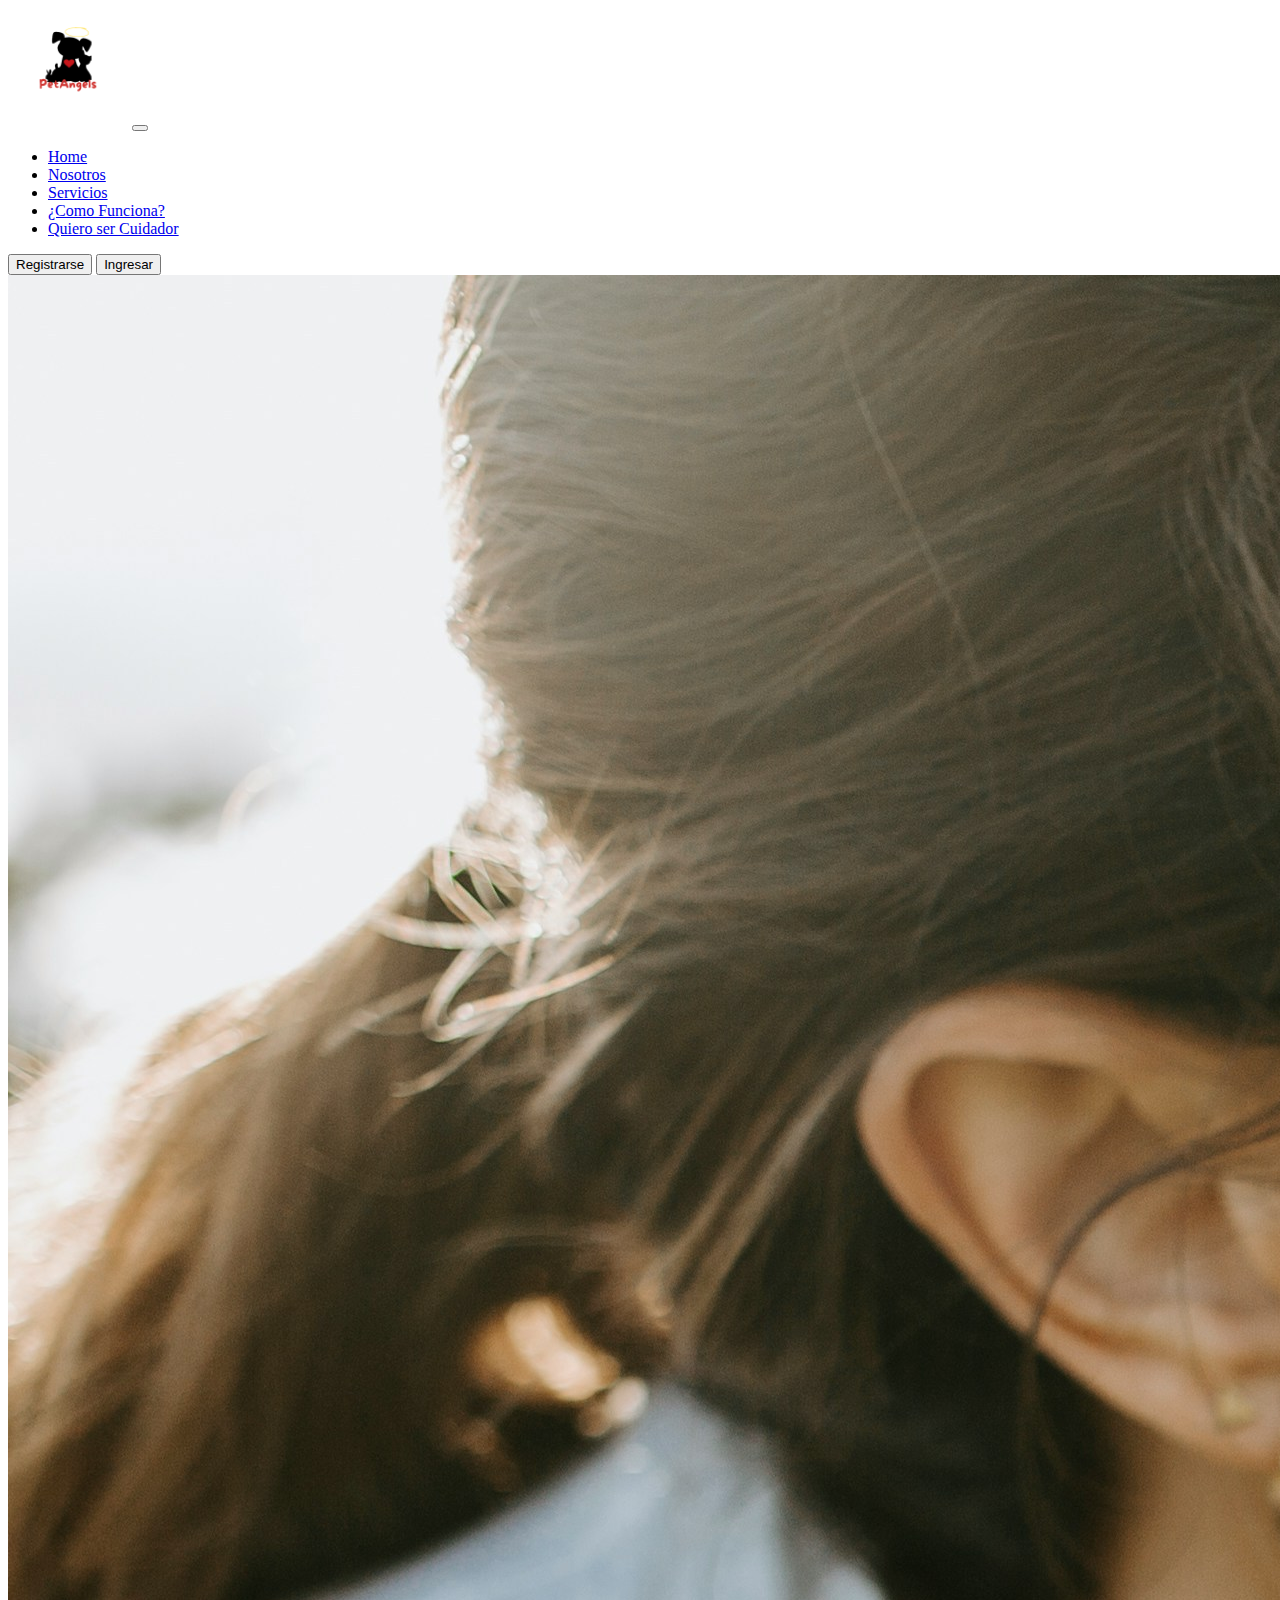
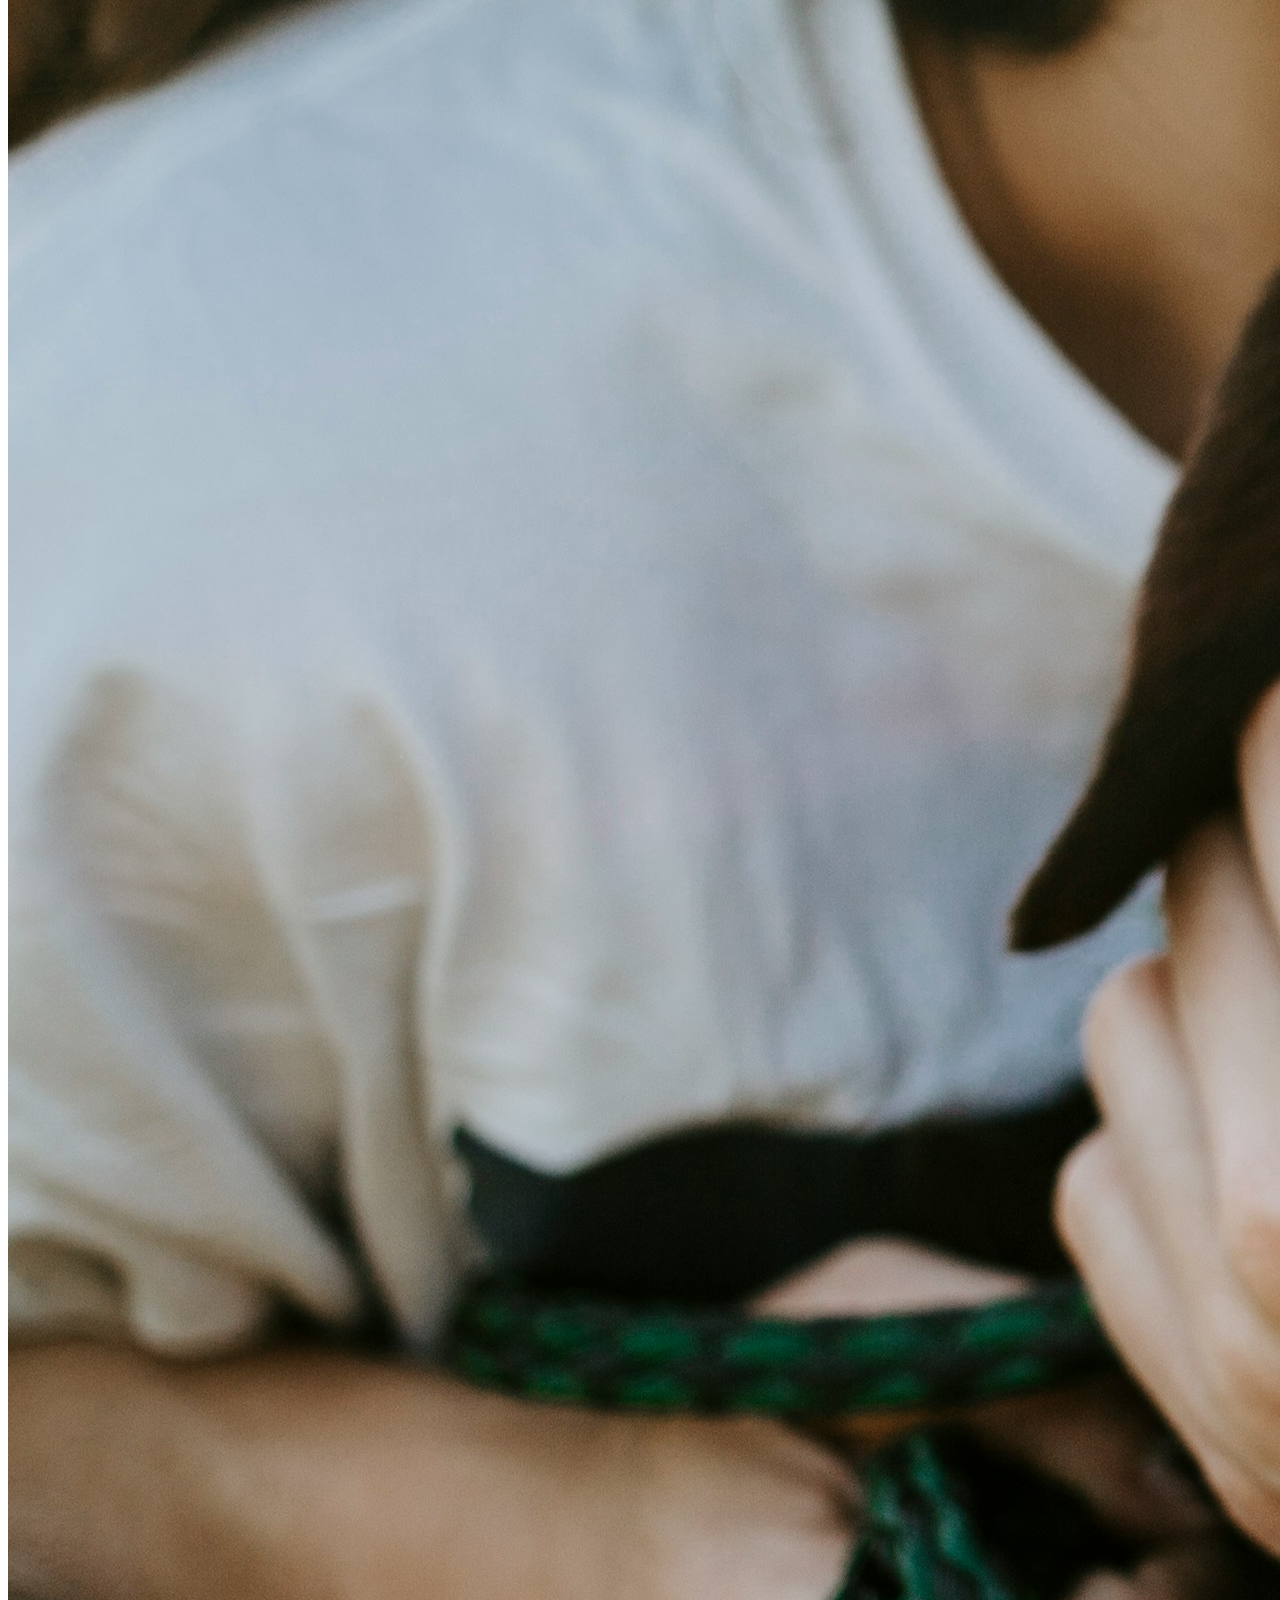
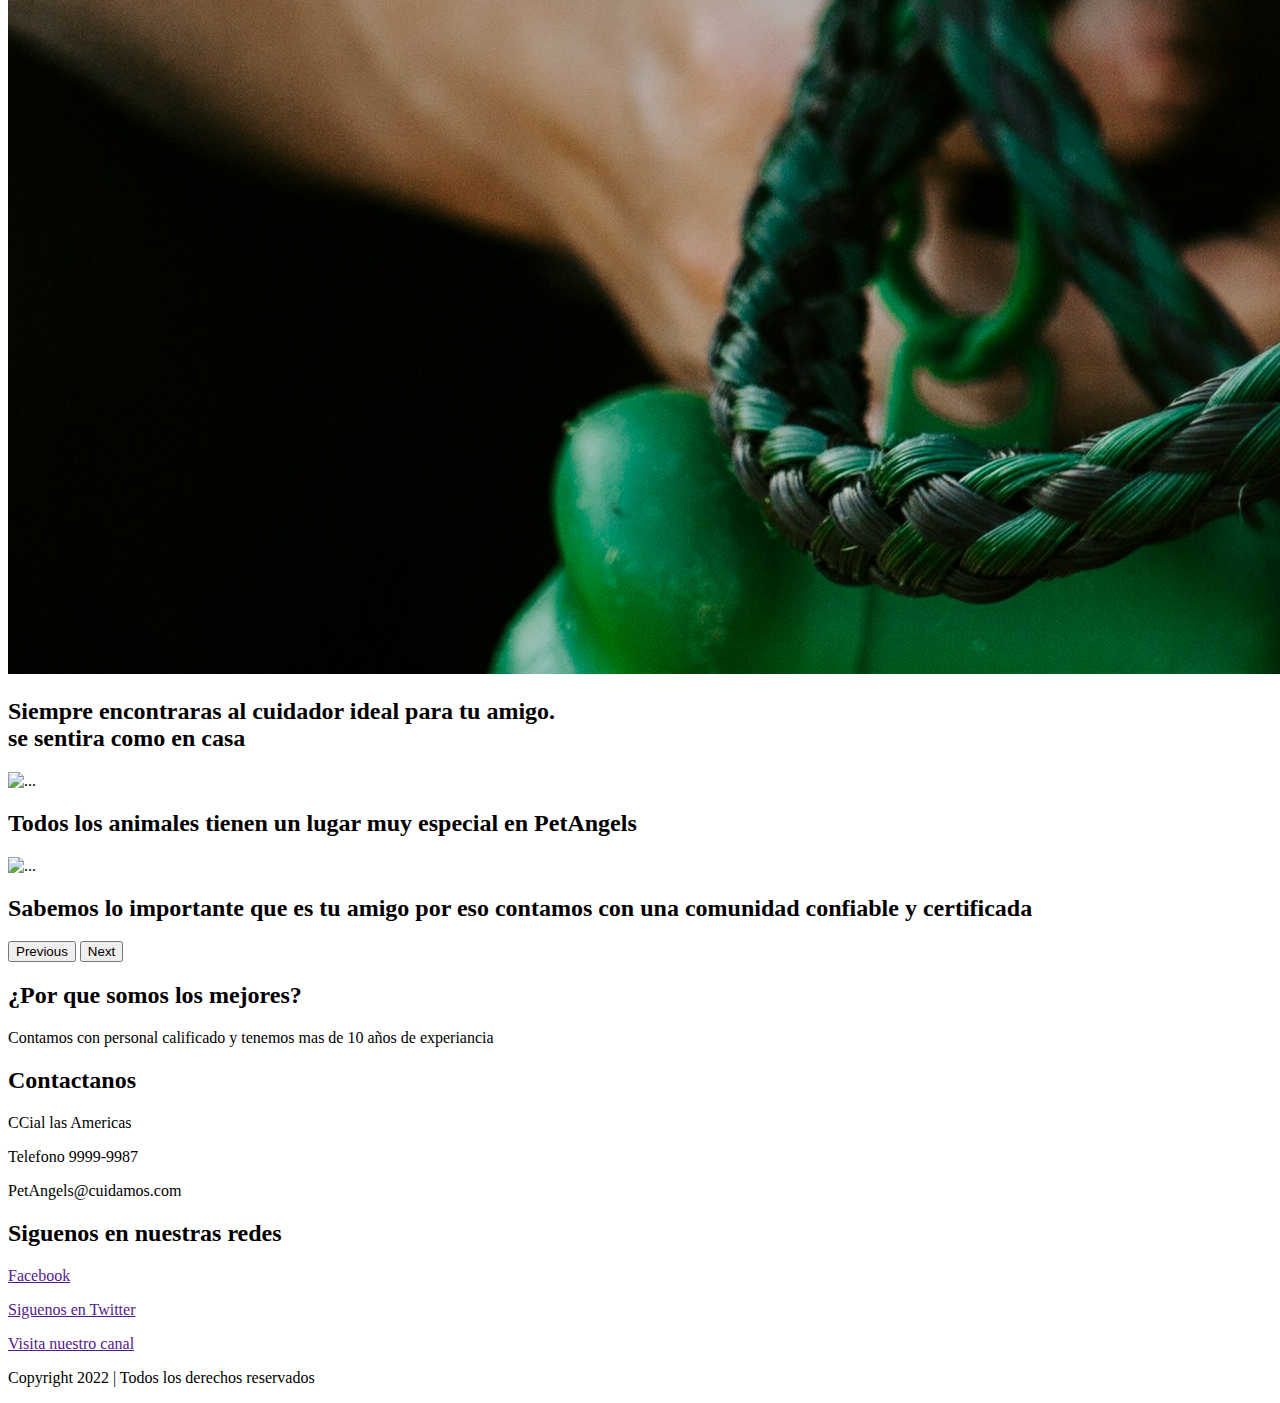
==== index.html @ fbccbae5 "actualizacion" ====
<!doctype html>
<html lang="en">
  <head>
    <meta charset="utf-8">
    <meta name="viewport" content="width=device-width, initial-scale=1">
    <title>PetAngels</title>
    <link href="https://cdn.jsdelivr.net/npm/bootstrap@5.3.2/dist/css/bootstrap.min.css" rel="stylesheet" integrity="sha384-T3c6CoIi6uLrA9TneNEoa7RxnatzjcDSCmG1MXxSR1GAsXEV/Dwwykc2MPK8M2HN" crossorigin="anonymous">
    <link href="https://file.myfontastic.com/3E5wdVxcivixeTpiFSJR28/icons.css" rel="stylesheet">
  </head>
  <body>    
    <nav class="navbar navbar-expand-lg bg-body-tertiary">
      <div class="container-fluid">
        <a class="navbar-brand" href="#"><img src="img/logo.png" alt="logo" width="120px"></a>
        <button class="navbar-toggler" type="button" data-bs-toggle="collapse" data-bs-target="#navbarSupportedContent" aria-controls="navbarSupportedContent" aria-expanded="false" aria-label="Toggle navigation">
          <span class="navbar-toggler-icon"></span>
        </button>
        <div class="collapse navbar-collapse" id="navbarSupportedContent">
          <ul class="navbar-nav me-auto mb-2 mb-lg-0">
            <li class="nav-item">
              <a class="nav-link active" aria-current="page" href="index.html">Home</a>
            </li>
            <li class="nav-item">
              <a class="nav-link active" aria-current="page" href="Nosotros.html">Nosotros</a>
            </li>
            <li class="nav-item">
              <a class="nav-link active" aria-current="page" href="servicios.html">Servicios</a>
            </li>
            <li class="nav-item">
              <a class="nav-link active" aria-current="page" href="Funciona.html">¿Como Funciona?</a>          
                         
            </li>
            <li class="nav-item">
              <a class="nav-link active" aria-current="page" href="Cuidador.html">Quiero ser Cuidador</a>
            </li>
          </ul>
          <form class="d-flex" role="search">
            <button class="btn btn-outline-success" type="submit">Registrarse</button>
            <button class="btn btn-outline-success" type="submit">Ingresar</button>
          </form>

        </div>
      </div>
    </nav>
    
    <div id="carouselExample" class="carousel slide">
      <div class="carousel-inner">
        <div class="carousel-item active">
          <img src="img/car_1.jpg" class="d-block w-100" alt="...">          
        </div>
        <div class="carousel-caption">
          <h2>Siempre encontraras al cuidador ideal para tu amigo.<br>
            se sentira como en casa</h2>          
        </div>
        <div class="carousel-item">
          <img src="car_2.png" class="d-block w-100" alt="...">
        </div>
        <div class="carousel-caption">
          <h2>Todos los animales tienen un lugar muy especial en PetAngels</h2>          
        </div>
        <div class="carousel-item">
          <img src="car_3.png" class="d-block w-100" alt="...">
        </div>
        <div class="carousel-caption">
          <h2>Sabemos lo importante que es tu amigo por eso contamos con una comunidad confiable y certificada</h2>          
        </div>
      </div>
      <button class="carousel-control-prev" type="button" data-bs-target="#carouselExample" data-bs-slide="prev">
        <span class="carousel-control-prev-icon" aria-hidden="true"></span>
        <span class="visually-hidden">Previous</span>
      </button>
      <button class="carousel-control-next" type="button" data-bs-target="#carouselExample" data-bs-slide="next">
        <span class="carousel-control-next-icon" aria-hidden="true"></span>
        <span class="visually-hidden">Next</span>
      </button>
    </div>
    <footer class= "main-footer">
      <div class="container container--flex">
      <div class="column column--33">
        <h2 class="column_title">¿Por que somos los mejores?</h2> 	   
        <p class="column_txt">Contamos con personal calificado y 
        tenemos mas de 10 años de experiancia </p>
      </div>
      <div class="column column--33">
        <h2 class="column_title">Contactanos</h2>
        <p class="column_txt">CCial las Americas</p>
        <p class="column_txt">Telefono 9999-9987</p>
        <p class="column_txt">PetAngels@cuidamos.com</p>		
      </div>
       <div class="column  column--33">
        <h2 class="column_title">Siguenos en nuestras redes</h2>
        <p class="column_txt"><a href="" class="icon-facebook">Facebook</a></p>
        <p class="column_txt"><a href="" class="icon-twitter">Siguenos en Twitter</a></p>
        <p class="column_txt"><a href="" class="icon-youtobe">Visita nuestro canal</a></p>    
       </div>
       <p class="copy">Copyright 2022 | Todos los derechos reservados</p>
      </div>
    </footer>
    <script src="https://cdn.jsdelivr.net/npm/bootstrap@5.3.2/dist/js/bootstrap.bundle.min.js" integrity="sha384-C6RzsynM9kWDrMNeT87bh95OGNyZPhcTNXj1NW7RuBCsyN/o0jlpcV8Qyq46cDfL" crossorigin="anonymous"></script>
  </body>
</html>
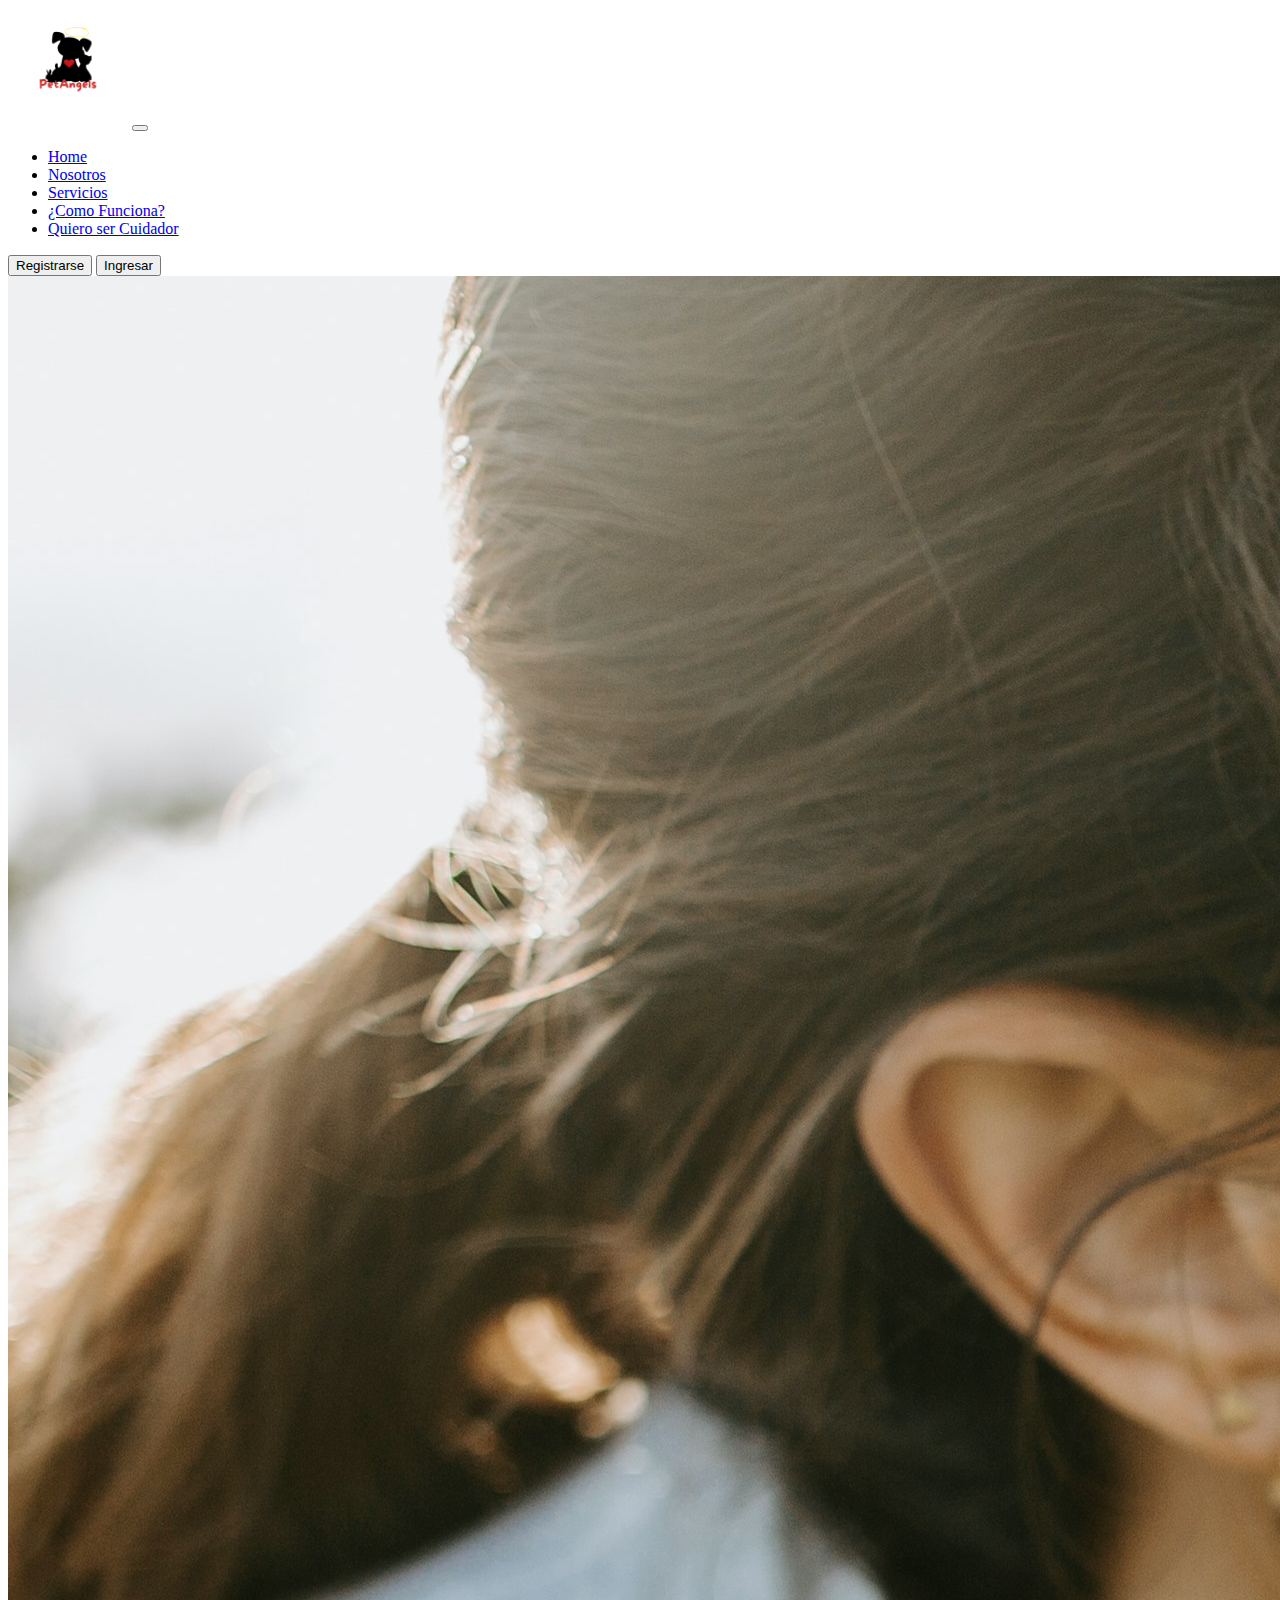
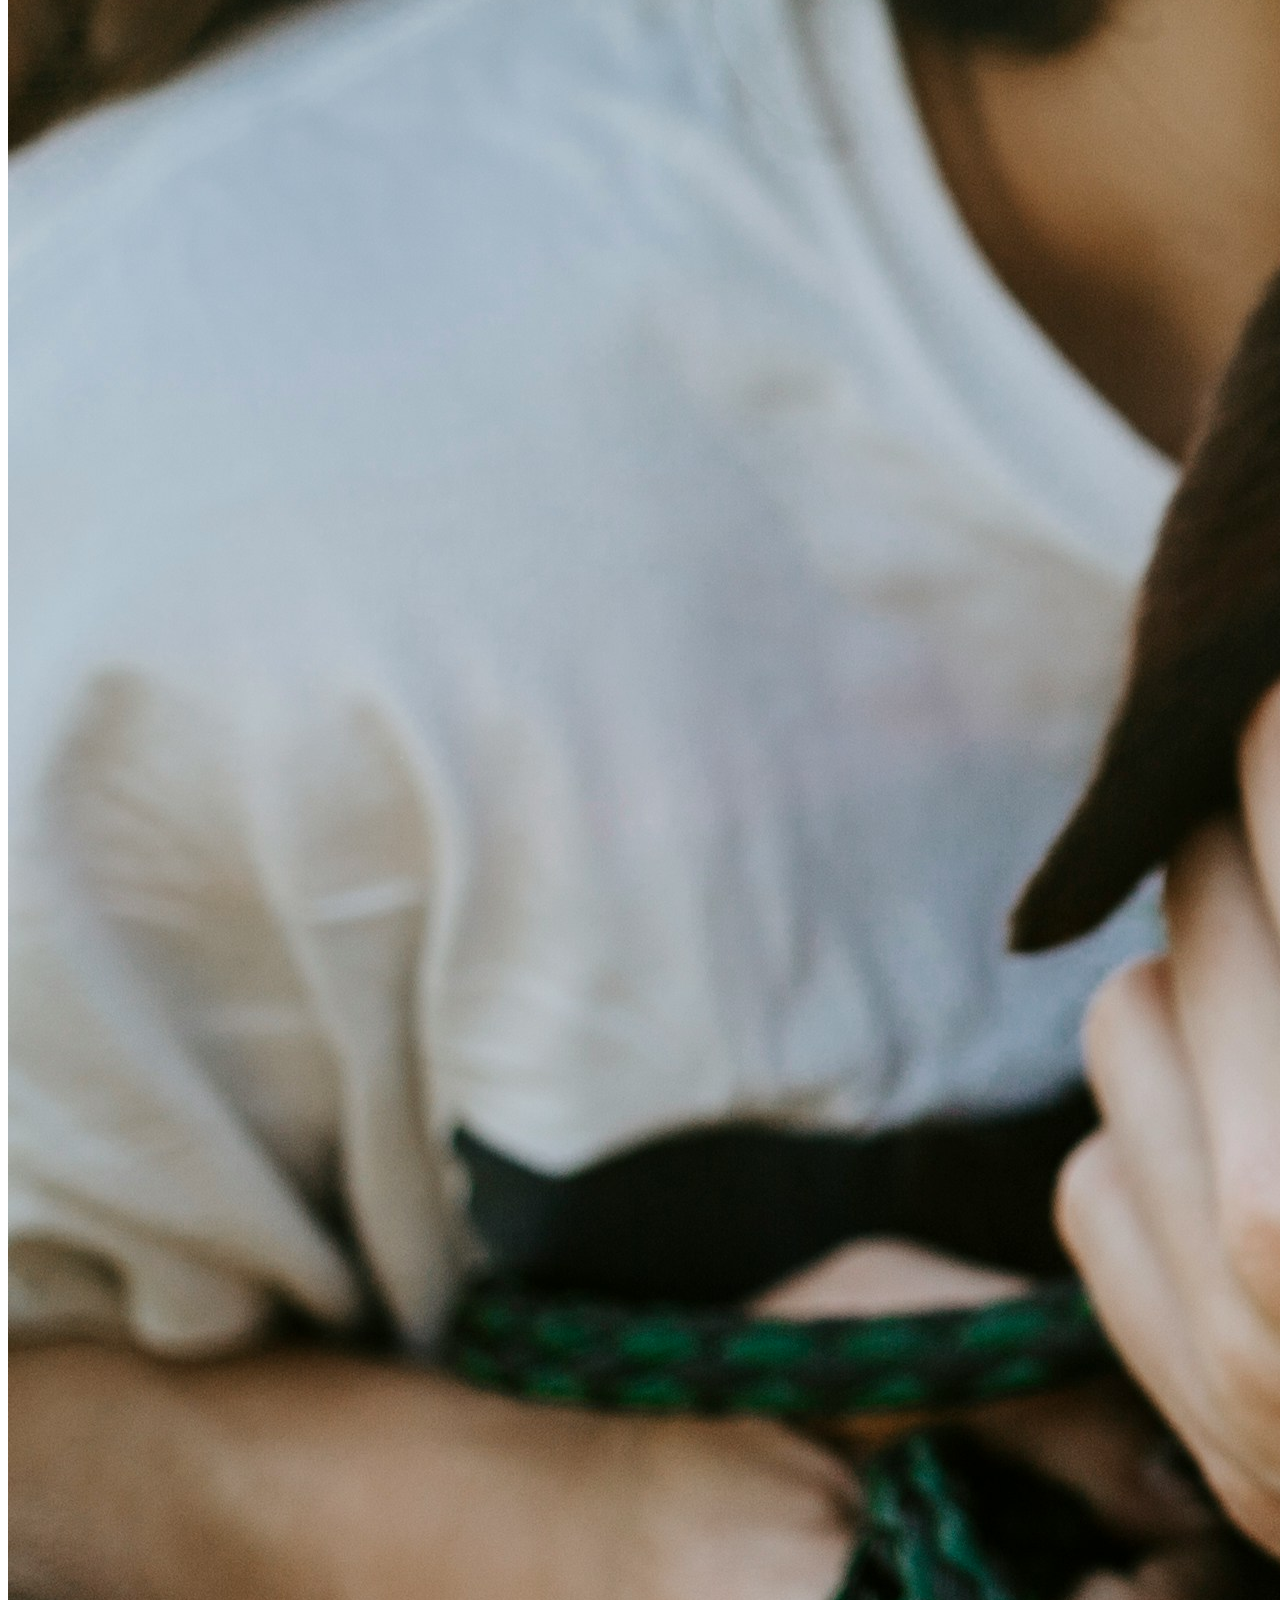
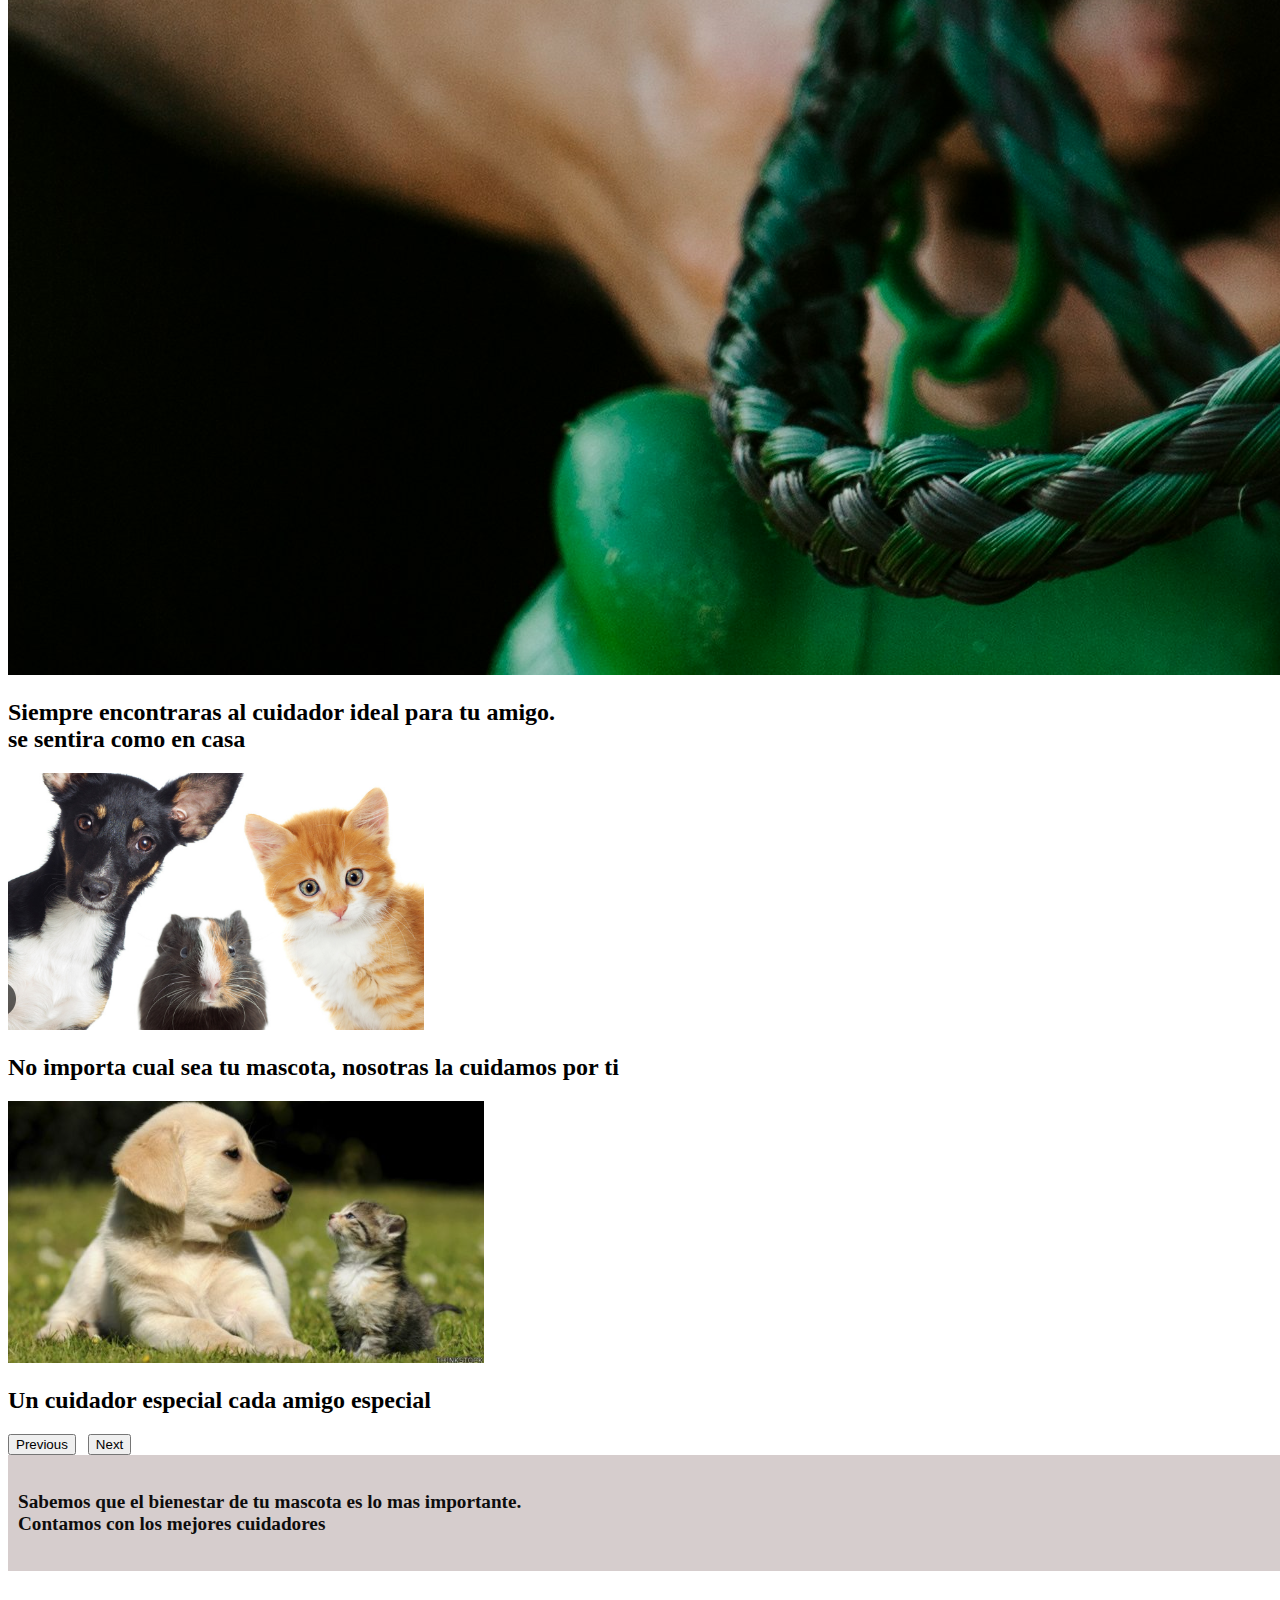
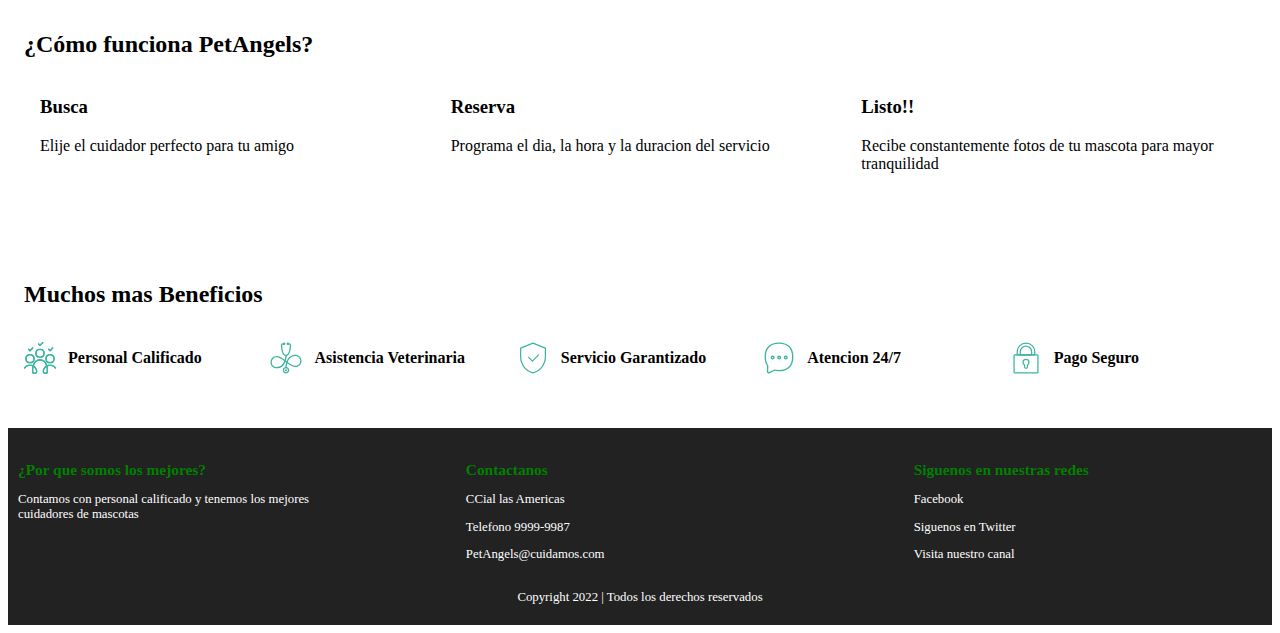
==== commit 0cf8658e: "6dic/2023" ====
--- a/index.html
+++ b/index.html
@@ -6,6 +6,11 @@
     <title>PetAngels</title>
     <link href="https://cdn.jsdelivr.net/npm/bootstrap@5.3.2/dist/css/bootstrap.min.css" rel="stylesheet" integrity="sha384-T3c6CoIi6uLrA9TneNEoa7RxnatzjcDSCmG1MXxSR1GAsXEV/Dwwykc2MPK8M2HN" crossorigin="anonymous">
     <link href="https://file.myfontastic.com/3E5wdVxcivixeTpiFSJR28/icons.css" rel="stylesheet">
+    <link rel="stylesheet"  href="css/estilos.css">
+    
+    
+    
+  
   </head>
   <body>    
     <nav class="navbar navbar-expand-lg bg-body-tertiary">
@@ -20,17 +25,17 @@
               <a class="nav-link active" aria-current="page" href="index.html">Home</a>
             </li>
             <li class="nav-item">
-              <a class="nav-link active" aria-current="page" href="Nosotros.html">Nosotros</a>
+              <a class="nav-link active" aria-current="page" href="./views/Nosotros.html">Nosotros</a>
             </li>
             <li class="nav-item">
-              <a class="nav-link active" aria-current="page" href="servicios.html">Servicios</a>
+              <a class="nav-link active" aria-current="page" href="./views/servicios.html">Servicios</a>
             </li>
             <li class="nav-item">
-              <a class="nav-link active" aria-current="page" href="Funciona.html">¿Como Funciona?</a>          
+              <a class="nav-link active" aria-current="page" href="./views/Funciona.html">¿Como Funciona?</a>          
                          
             </li>
             <li class="nav-item">
-              <a class="nav-link active" aria-current="page" href="Cuidador.html">Quiero ser Cuidador</a>
+              <a class="nav-link active" aria-current="page" href="./views/Cuidador.html">Quiero ser Cuidador</a>
             </li>
           </ul>
           <form class="d-flex" role="search">
@@ -51,34 +56,93 @@
           <h2>Siempre encontraras al cuidador ideal para tu amigo.<br>
             se sentira como en casa</h2>          
         </div>
+        <div class="carousel-item ">
+          <img src="img/car_2.png" class="d-block w-100" alt="...">
+        
+        <div class="carousel-caption">
+          <h2>No importa cual sea tu mascota, nosotras la cuidamos por ti</h2>          
+        </div> 
+        </div>               
         <div class="carousel-item">
-          <img src="car_2.png" class="d-block w-100" alt="...">
+          <img src="img/car_3.png" class="d-block w-100" alt="...">
+        
+        <div class="carousel-caption">
+          <h2>Un cuidador especial cada amigo especial</h2>          
         </div>
-        <div class="carousel-caption">
-          <h2>Todos los animales tienen un lugar muy especial en PetAngels</h2>          
-        </div>
-        <div class="carousel-item">
-          <img src="car_3.png" class="d-block w-100" alt="...">
-        </div>
-        <div class="carousel-caption">
-          <h2>Sabemos lo importante que es tu amigo por eso contamos con una comunidad confiable y certificada</h2>          
-        </div>
+       </div>
       </div>
       <button class="carousel-control-prev" type="button" data-bs-target="#carouselExample" data-bs-slide="prev">
         <span class="carousel-control-prev-icon" aria-hidden="true"></span>
         <span class="visually-hidden">Previous</span>
-      </button>
+      </button> &nbsp;    
       <button class="carousel-control-next" type="button" data-bs-target="#carouselExample" data-bs-slide="next">
         <span class="carousel-control-next-icon" aria-hidden="true"></span>
         <span class="visually-hidden">Next</span>
       </button>
     </div>
+    <section class="group group--color">
+      <div class="container">
+        <h2 class="main_title">Sabemos que el bienestar de tu mascota es lo mas importante.<br>
+        Contamos con los mejores cuidadores</h2>    
+          
+        </div>
+    </section> 
+    <div class="sc-bdnxRM iMaMwB"><h2 class="sc-bdnxRM jEgUdf">¿Cómo funciona PetAngels?</h2>
+      <div class="sc-bdnxRM sc-gtsrHT hSZBRU gfuSqG"><div width="1,0.3333333333333333" class="sc-bdnxRM sc-gtsrHT gCXhVM gfuSqG">
+        <div class="sc-bdnxRM sc-gtsrHT fzUdiI gfuSqG"><div font-size="7" class="sc-bdnxRM bhPxOr">
+          <div font-size="5" color="inuOrange" class="sc-bdnxRM lfSKOQ"></div>
+        </div>
+        <div class="sc-bdnxRM cqTHxz"><h3 class="sc-bdnxRM cDexFf">Busca</h3>
+         <p class="sc-bdnxRM fzUdiI">Elije el cuidador perfecto para tu amigo</p>
+        </div>
+      </div>
+    </div>
+    <div width="1,0.3333333333333333" class="sc-bdnxRM sc-gtsrHT gCXhVM gfuSqG">
+      <div class="sc-bdnxRM sc-gtsrHT fzUdiI gfuSqG">
+        <div font-size="7" class="sc-bdnxRM bhPxOr">
+          <div font-size="5" color="inuOrange" class="sc-bdnxRM lfSKOQ">            
+          </div>
+        </div>
+        <div class="sc-bdnxRM cqTHxz"><h3 class="sc-bdnxRM cDexFf">Reserva</h3>
+          <p class="sc-bdnxRM fzUdiI">Programa el dia, la hora y la duracion del servicio</p>
+        </div>
+      </div>
+    </div>
+    <div width="1,0.3333333333333333" class="sc-bdnxRM sc-gtsrHT gCXhVM gfuSqG">
+      <div class="sc-bdnxRM sc-gtsrHT fzUdiI gfuSqG"><div font-size="7" class="sc-bdnxRM bhPxOr">
+        <div font-size="5" color="inuOrange" class="sc-bdnxRM lfSKOQ"></div></div><div class="sc-bdnxRM cqTHxz"><h3 class="sc-bdnxRM cDexFf">Listo!!</h3>
+          <p class="sc-bdnxRM fzUdiI">Recibe constantemente fotos de tu mascota para mayor tranquilidad</p>
+        </div>
+      </div>
+    </div>
+  </div>
+</div>
+  <div class="sc-bdnxRM jWQmot"><h2 class="sc-bdnxRM jEgUdf">Muchos mas Beneficios</h2>
+    <div class="sc-bdnxRM sc-gtsrHT hZapET gfuSqG"><div class="sc-bdnxRM sc-gtsrHT dcZKBK gfuSqG">
+      <div class="sc-bdnxRM sc-gtsrHT gWIPRJ gfuSqG"><svg width="1em" height="1em" viewBox="0 0 48 48" 
+        xmlns="http://www.w3.org/2000/svg" xmlns:xlink="http://www.w3.org/1999/xlink" color="#3CB4A0" font-size="32">
+        <defs><path d="M36.343 11.707a1 1 0 011.414-1.414l1.293 1.293 3.293-3.293a1 1 0 011.414 1.414l-4 4a.999.999 0 01-1.414 0l-2-2zM44.05 25c0 1.697-.434 2.975-1.288 3.8-.827.796-2.076 1.2-3.712 1.2-1.636 0-2.885-.404-3.712-1.2-.855-.825-1.288-2.103-1.288-3.8 0-1.697.433-2.975 1.288-3.8.827-.796 2.075-1.2 3.712-1.2 1.636 0 2.885.404 3.712 1.2.854.825 1.288 2.103 1.288 3.8zm-10.1-5.24c-1.26 1.216-1.9 2.979-1.9 5.24 0 2.26.64 4.024 1.9 5.24 1.213 1.167 2.928 1.76 5.1 1.76 2.171 0 3.887-.593 5.1-1.76 1.26-1.216 1.9-2.98 1.9-5.24 0-2.261-.64-4.024-1.9-5.24-1.213-1.167-2.929-1.76-5.1-1.76-2.172 0-3.887.593-5.1 1.76zM8.294 13.708l-2-2a1 1 0 011.414-1.414L9 11.586l3.293-3.293a1 1 0 011.414 1.414l-4 4a.997.997 0 01-1.414 0zM5.29 21.2C6.115 20.404 7.364 20 9 20c1.637 0 2.885.404 3.712 1.2.855.825 1.288 2.103 1.288 3.8 0 1.697-.433 2.975-1.288 3.8-.827.796-2.075 1.2-3.712 1.2-1.636 0-2.885-.404-3.711-1.2C4.434 27.974 4 26.696 4 25c0-1.697.434-2.975 1.289-3.8zM2 25c0 2.26.64 4.024 1.9 5.24C5.114 31.406 6.829 32 9 32c2.172 0 3.887-.593 5.1-1.76C15.36 29.023 16 27.26 16 25c0-2.261-.64-4.024-1.9-5.24C12.888 18.594 11.172 18 9 18c-2.172 0-3.887.593-5.1 1.76C2.64 20.977 2 22.74 2 25zM23.293 5.707l-2-2a1 1 0 011.414-1.414L24 3.586 27.293.293a1 1 0 111.414 1.414l-4 4a.996.996 0 01-1.414 0zm-3.004 7.494C21.115 12.404 22.364 12 24 12c1.636 0 2.885.404 3.712 1.2.855.824 1.288 2.103 1.288 3.8 0 1.697-.433 2.976-1.288 3.8-.827.796-2.076 1.2-3.712 1.2-1.636 0-2.885-.404-3.711-1.2C19.433 19.974 19 18.696 19 17c0-1.697.433-2.976 1.289-3.8zM17 17c0 2.261.64 4.024 1.9 5.24C20.112 23.407 21.828 24 24 24c2.172 0 3.887-.592 5.1-1.76C30.36 21.023 31 19.26 31 17s-.64-4.024-1.9-5.24C27.887 10.593 26.172 10 24 10c-2.172 0-3.888.592-5.1 1.76C17.64 12.977 17 14.74 17 17zm17.01 26.854A.968.968 0 0034 44c0 1.103-.897 2-2 2s-2-.897-2-2c0-2.076 1.01-4.058 3.086-6.059.142-.138.293-.269.45-.392.506 2.363.696 4.801.475 6.305zM18 44c0 1.103-.897 2-2 2s-2-.897-2-2a.968.968 0 00-.01-.146c-.222-1.504-.032-3.942.474-6.305.157.123.308.254.45.392C16.992 39.942 18 41.924 18 44zm28.302-7.5C44.58 34.842 42.124 34 39 34c-1.557 0-2.948.209-4.164.624-.798-2.529-1.985-4.858-3.594-6.177C29.232 26.8 26.863 26 24 26c-2.863 0-5.232.8-7.242 2.447-1.61 1.319-2.796 3.648-3.594 6.177C11.948 34.209 10.557 34 9 34c-3.124 0-5.58.841-7.302 2.5-.622.6-1.21 1.354-1.575 2.019a1 1 0 001.754.962c.269-.49.732-1.08 1.209-1.54C4.422 36.653 6.412 36 9 36c1.386 0 2.601.187 3.636.56-.678 2.895-.874 5.784-.635 7.516A4.005 4.005 0 0016 48c2.205 0 4-1.794 4-4 0-2.611-1.245-5.134-3.699-7.5a7.887 7.887 0 00-1.307-1.016c.779-2.561 1.86-4.53 3.03-5.49C19.665 28.652 21.619 28 24 28c2.383 0 4.337.652 5.975 1.994 1.17.96 2.251 2.929 3.03 5.49-.474.295-.91.634-1.307 1.017C29.244 38.866 28 41.389 28 44c0 2.206 1.794 4 4 4a4.004 4.004 0 004-3.924c.238-1.732.042-4.621-.635-7.517C36.399 36.187 37.614 36 39 36c2.588 0 4.578.654 5.914 1.942.477.46.94 1.05 1.21 1.54a1 1 0 101.753-.962c-.365-.665-.953-1.42-1.575-2.018z" id="verified_svg__a">
+
+        </path></defs><g fill="none" fill-rule="evenodd"><mask id="verified_svg__b" fill="#fff"><use xlink:href="#verified_svg__a"></use></mask><use fill="#3CB4A0" xlink:href="#verified_svg__a"></use><g mask="url(#verified_svg__b)" fill="#3CB4A0"><path d="M0 0h48v47.892H0z"></path></g></g></svg></div><h4 class="sc-bdnxRM hviddG">Personal Calificado</h4></div><div class="sc-bdnxRM sc-gtsrHT dcZKBK gfuSqG"><div class="sc-bdnxRM sc-gtsrHT gWIPRJ gfuSqG"><svg id="vet_svg__a" xmlns="http://www.w3.org/2000/svg" viewBox="0 0 200 200" width="1em" height="1em" color="#3CB4A0" font-size="32"><defs><style>.vet_svg__b{fill:currentColor}
+
+        </style></defs><path class="vet_svg__b" d="M93.95 176.63c0 3.34 2.71 6.05 6.05 6.05s6.05-2.71 6.05-6.05-2.71-6.05-6.05-6.05-6.05 2.71-6.05 6.05"></path><path class="vet_svg__b" d="M158.48 148.4c-13.09 0-30.4-11.18-47.86-23.56.15-.4.3-.81.45-1.21 9.04-23.7 24.99-35.72 47.4-35.72 16.68 0 30.25 13.57 30.25 30.25s-13.57 30.25-30.25 30.25m-46.38 28.23c0 6.67-5.43 12.1-12.1 12.1s-12.1-5.43-12.1-12.1 5.43-12.1 12.1-12.1 12.1 5.43 12.1 12.1m-23.18-55.89c-9.04 23.7-24.99 35.72-47.4 35.72-16.68 0-30.25-13.57-30.25-30.25 0-7.98 3.24-15.57 9.13-21.37 5.73-5.65 13.43-8.88 21.12-8.88 13.09 0 30.4 11.18 47.85 23.56-.15.4-.3.81-.45 1.21m69.56-40.91c-25.48 0-44.36 13.87-54.64 40.14-.5-.36-.99-.71-1.48-1.07-1.16-.83-2.31-1.66-3.46-2.49 3.65-12.17 4.7-23.32 5.01-28.88 10.12-1.86 17.65-11.14 22.41-27.67 4.05-14.05 5.21-30.25 5.84-38.96l.09-1.29c0-.1.01-.2.01-.29 0-6.67-5.43-12.1-12.1-12.1h-1.09c-1.4-2.41-4-4.03-6.97-4.03-4.45 0-8.07 3.62-8.07 8.07s3.62 8.07 8.07 8.07c2.98 0 5.58-1.63 6.97-4.03h1.09c2.18 0 3.97 1.74 4.03 3.91l-.08 1.12c-1.06 14.72-4.28 59.49-24.12 59.49-19.83 0-23.06-44.78-24.12-59.49l-.08-1.12a4.033 4.033 0 014.03-3.91h1.09c1.4 2.41 4 4.03 6.97 4.03 4.45 0 8.07-3.62 8.07-8.07s-3.62-8.07-8.07-8.07c-2.98 0-5.58 1.63-6.97 4.03h-1.09c-6.67 0-12.1 5.43-12.1 12.1 0 .1 0 .2.01.29l.09 1.29c.63 8.71 1.79 24.91 5.84 38.96 4.72 16.39 12.16 25.65 22.15 27.62-.29 4.82-1.18 13.91-3.9 23.95-18.27-12.88-35.46-23.55-50.41-23.55-20.77 0-38.32 17.55-38.32 38.31 0 21.13 17.19 38.31 38.32 38.31 25.48 0 44.36-13.87 54.64-40.14.49.36.99.71 1.48 1.07 1.16.83 2.31 1.66 3.46 2.49-3.65 12.19-4.71 23.36-5.01 28.91-9.25 1.83-16.25 10-16.25 19.78 0 11.12 9.05 20.17 20.17 20.17 11.12 0 20.17-9.05 20.17-20.17 0-9.69-6.87-17.8-15.99-19.73.29-4.82 1.18-13.92 3.9-23.99 18.27 12.88 35.46 23.55 50.41 23.55 21.13 0 38.31-17.19 38.31-38.32s-17.19-38.31-38.31-38.31"></path></svg></div><h4 class="sc-bdnxRM hviddG">Asistencia Veterinaria</h4></div>
+        <div class="sc-bdnxRM sc-gtsrHT dcZKBK gfuSqG"><div class="sc-bdnxRM sc-gtsrHT gWIPRJ gfuSqG"><svg id="cancellation_svg__a" xmlns="http://www.w3.org/2000/svg" viewBox="0 0 200 200" width="1em" height="1em" color="#3CB4A0" font-size="32"><defs><style>.cancellation_svg__b{fill:none;stroke:currentColor;stroke-linecap:round;stroke-linejoin:round;stroke-width:7.49px}</style></defs><path class="cancellation_svg__b" d="M177.35 38.12v54.81c0 48.06-32.87 88.44-77.35 99.88-44.48-11.45-77.35-51.83-77.35-99.88V38.12L100 7.18l77.35 30.94z"></path><path class="cancellation_svg__b" d="M96.13 119.41s-.04 0-.05-.02l-23.2-23.2s-.03-.08 0-.11.08-.03.11 0l23.15 23.15 38.62-38.62s.08-.03.11 0 .03.08 0 .11L96.2 119.39s-.04.02-.05.02z"></path></svg></div><h4 class="sc-bdnxRM hviddG">Servicio Garantizado</h4>
+      </div><div class="sc-bdnxRM sc-gtsrHT dcZKBK gfuSqG"><div class="sc-bdnxRM sc-gtsrHT gWIPRJ gfuSqG"><svg id="support_svg__a" xmlns="http://www.w3.org/2000/svg" viewBox="0 0 200 200" width="1em" height="1em"
+           color="#3CB4A0" font-size="32"><defs><style>.support_svg__b{fill:currentColor}</style></defs><path class="support_svg__b" d="M36.19 197.05c-2.08 0-4.16-.55-6.05-1.64-3.79-2.19-6.05-6.11-6.05-10.49v-.12l1-35.62C15.02 134.52 9.92 115.63 9.92 93.02c0-28.92 8.28-51.57 24.6-67.3C50.2 10.61 72.23 2.95 100 2.95s49.8 7.66 65.48 22.77c16.32 15.73 24.6 38.38 24.6 67.3s-8.28 51.57-24.6 67.3C149.8 175.43 127.77 183.1 100 183.1c-9.9 0-19.18-.99-27.61-2.95l-30.25 15.32a12.132 12.132 0 01-5.95 1.58zm-3.74-12.08c.02 1.92 1.31 2.87 1.87 3.19.56.32 2.05.97 3.74 0l.2-.11 33.1-16.76 1.51.38c8.18 2.03 17.31 3.07 27.12 3.07 25.53 0 45.6-6.88 59.67-20.44 14.62-14.09 22.04-34.71 22.04-61.28s-7.41-47.18-22.04-61.28c-14.07-13.56-34.14-20.43-59.67-20.43s-45.61 6.87-59.67 20.43c-14.63 14.1-22.04 34.72-22.04 61.28 0 21.44 4.85 39.09 14.42 52.46l.82 1.15-1.08 38.35z"></path><path class="support_svg__b" d="M101.16 109.41c-6.83 0-12.38-5.55-12.38-12.38s5.55-12.38 12.38-12.38 12.38 5.55 12.38 12.38-5.55 12.38-12.38 12.38zm0-16.39c-2.21 0-4.01 1.8-4.01 4.01s1.8 4.01 4.01 4.01 4.01-1.8 4.01-4.01-1.8-4.01-4.01-4.01zM60.18 109.41c-6.83 0-12.38-5.55-12.38-12.38s5.55-12.38 12.38-12.38 12.38 5.55 12.38 12.38-5.55 12.38-12.38 12.38zm0-16.39c-2.21 0-4.01 1.8-4.01 4.01s1.8 4.01 4.01 4.01 4.01-1.8 4.01-4.01-1.8-4.01-4.01-4.01zM142.15 109.41c-6.83 0-12.38-5.55-12.38-12.38s5.55-12.38 12.38-12.38 12.38 5.55 12.38 12.38-5.55 12.38-12.38 12.38zm0-16.39c-2.21 0-4.01 1.8-4.01 4.01s1.8 4.01 4.01 4.01 4.01-1.8 4.01-4.01-1.8-4.01-4.01-4.01z">
+
+        </path></svg></div><h4 class="sc-bdnxRM hviddG">Atencion 24/7</h4></div><div class="sc-bdnxRM sc-gtsrHT dcZKBK gfuSqG"><div class="sc-bdnxRM sc-gtsrHT gWIPRJ gfuSqG"><svg id="secure_svg__a" xmlns="http://www.w3.org/2000/svg" viewBox="0 0 200 200" width="1em" height="1em" color="#3CB4A0" font-size="32"><defs><style>.secure_svg__b{fill:none;stroke:currentColor;stroke-linecap:round;stroke-linejoin:round;stroke-width:7.85px}</style></defs><rect class="secure_svg__b" x="25.42" y="79.72" width="149.17" height="113.84" rx="4" ry="4"></rect><path class="secure_svg__b" d="M118.32 127.48c0-10.12-8.2-18.32-18.32-18.32s-18.32 8.2-18.32 18.32c0 6.78 3.69 12.68 9.16 15.85v11.63c0 5.04 4.12 9.16 9.16 9.16s9.16-4.12 9.16-9.16v-11.63c5.47-3.17 9.16-9.07 9.16-15.85zM154.96 79.72V61.4c0-30.35-24.6-54.96-54.96-54.96S45.04 31.05 45.04 61.4v18.32h109.91z"></path><path class="secure_svg__b" d="M135.31 60.09c-.69-18.88-16.26-34.02-35.31-34.02S65.38 41.21 64.69 60.09v19.63h70.61V60.09z"></path></svg>
+        </div><h4 class="sc-bdnxRM hviddG">Pago Seguro</h4>
+      </div>
+    </div>
+  </div>
+
+    
     <footer class= "main-footer">
       <div class="container container--flex">
       <div class="column column--33">
         <h2 class="column_title">¿Por que somos los mejores?</h2> 	   
         <p class="column_txt">Contamos con personal calificado y 
-        tenemos mas de 10 años de experiancia </p>
+        tenemos los mejores cuidadores de mascotas </p>
       </div>
       <div class="column column--33">
         <h2 class="column_title">Contactanos</h2>
--- a/css/estilos.css
+++ b/css/estilos.css
@@ -0,0 +1,210 @@
+.main-footer{
+	background: #222;
+	color:  white;
+	padding: 10px;
+	padding-top: 20px;
+	padding-bottom: 20px;
+	font-size: .8em;
+}
+.container {
+	width: 100%;
+	margin: auto;
+}
+.container--flex {
+	display: flex;
+	flex-wrap: wrap;
+	justify-content: space-between;
+	align-items: center;
+}
+.column {
+	width: 100%;
+}
+
+/* Estilos para el texto de derechos de autor en el pie de página */
+.copy{
+	text-align: center;
+	margin: auto;
+	margin-top: 15px;
+}
+
+/* Estilos para los íconos en el pie de página */
+.main-footer [class*="icon-"]{
+	color: white;
+	text-decoration: none;
+}
+.column_title {
+	font-size: 1.2em;
+	color: green;
+}
+.main-footer .container--flex {
+    align-items: flex-start;
+    }
+    .social-icon{
+        display: flex;
+        justify-content: space-between;
+    }
+    
+    .social-icon [class*="icon-"] {
+        color: white;
+        margin-left: 10px;
+        display: flex;
+        justify-content: center;
+        align-items: center;
+        font-size: 1.1em;
+        width: 35px;
+        height: 35px;
+        background: black;
+        border-radius:50%;	
+    }
+    
+    /* Estilos para los enlaces de las redes sociales */
+    .social-icon_link {
+        text-decoration: none;
+    }
+    
+    .main_about_description .column:nth-child(2) {
+        padding: 10px;
+    }
+    .main_about_description .column:nth-child(2) {
+        padding: 10px;
+    }
+    
+        
+        .column--33 {
+            width: 28%;
+        }
+
+        .banner_img {
+            width: 50%;
+            height: 500%;
+            object-fit: cover;
+        }
+        .container {
+            width: 100%;
+            margin: auto;
+            
+        }
+        .group--color .container{
+            background: #d6cdcd;
+            color: rgb(14, 13, 13);
+            padding: 10px;
+            padding-top: 20px;
+            padding-bottom: 20px;
+            font-size: .8em;
+           
+        }         
+        .pasos {
+            box-sizing: border-box;
+            margin: 0px;
+            min-width: 0px;
+            font-family: inherit;
+            font-weight: 700;
+            font-size: 30px;
+            line-height: 1.3125;
+            padding-bottom: 24px;
+        }
+        .jWQmot{
+        padding-left: 16px;
+        padding-right: 16px;
+        }
+        .jWQmot {
+            box-sizing: border-box;
+            margin: 0px 0px 40px;
+            min-width: 0px;
+           
+        }
+        .gfuSqG{
+        display: flex;}
+        .dcZKBK {
+            box-sizing: border-box;
+            margin: 0px;
+            min-width: 0px;
+            flex: 1 1 0%;
+            flex-direction: row;
+            gap: 12px;
+            -webkit-box-align: center;
+            align-items: center;
+        }
+
+
+        .iMaMwB{
+        padding-top: 40px;
+        padding-bottom: 40px;}
+        
+        .iMaMwB{
+        box-sizing: border-box;
+        margin: 0px;
+        min-width: 0px;
+        padding: 40px 16px;}
+        .iMaMwB {
+            padding-left: 16px;
+            padding-right: 16px;
+        }
+        .iMaMwB {
+            box-sizing: border-box;
+            margin: 0px;
+            min-width: 0px;
+            padding: 40px 16px;
+        }
+        .gfuSqG {
+            display: flex;
+        }
+        .gCXhVM {
+            padding-bottom: 32px;
+            width: 33.3333%;
+        }
+        .gCXhVM {
+            box-sizing: border-box;
+            margin: 0px;
+            min-width: 0px;
+            padding-bottom: 32px;
+            padding-left: 16px;
+            padding-right: 16px;
+            width: 100%;
+            flex-wrap: wrap;
+        }
+        
+
+        .title-header {
+            background-color: #11b1bd;
+            padding: 35px;
+            padding-left: 100px;
+        }
+        form {
+            display: block;
+            margin-top: 0em;
+            
+                font-family: 'Open Sans', Arial, sans-serif;
+                font-size: 14px;
+                font-weight: 300;
+                line-height: 1.6em;
+                color: #656565;
+                /* background: #EFEFEF; */
+            }
+            .all-special .column {
+                margin-bottom: 30px;
+                text-align: center;
+            }
+            .group_title {
+                font-family: 'Impact' ;
+                text-align: center;
+                font-weight: 100;
+                font-size: 1.5em;
+                }
+                .all-special_img {
+                    margin: auto;
+                    max-width: 350px;
+                }
+                
+                .all-special_title{
+                    text-align: center;
+                    font-size: 1.83m;
+                    padding-top: 10px;
+                    padding-bottom: 20px;
+                }
+                .all-special_tipo{
+                    font-size: 1.5em;
+                    color: green;
+                    font-weight: bold;
+                }
+                